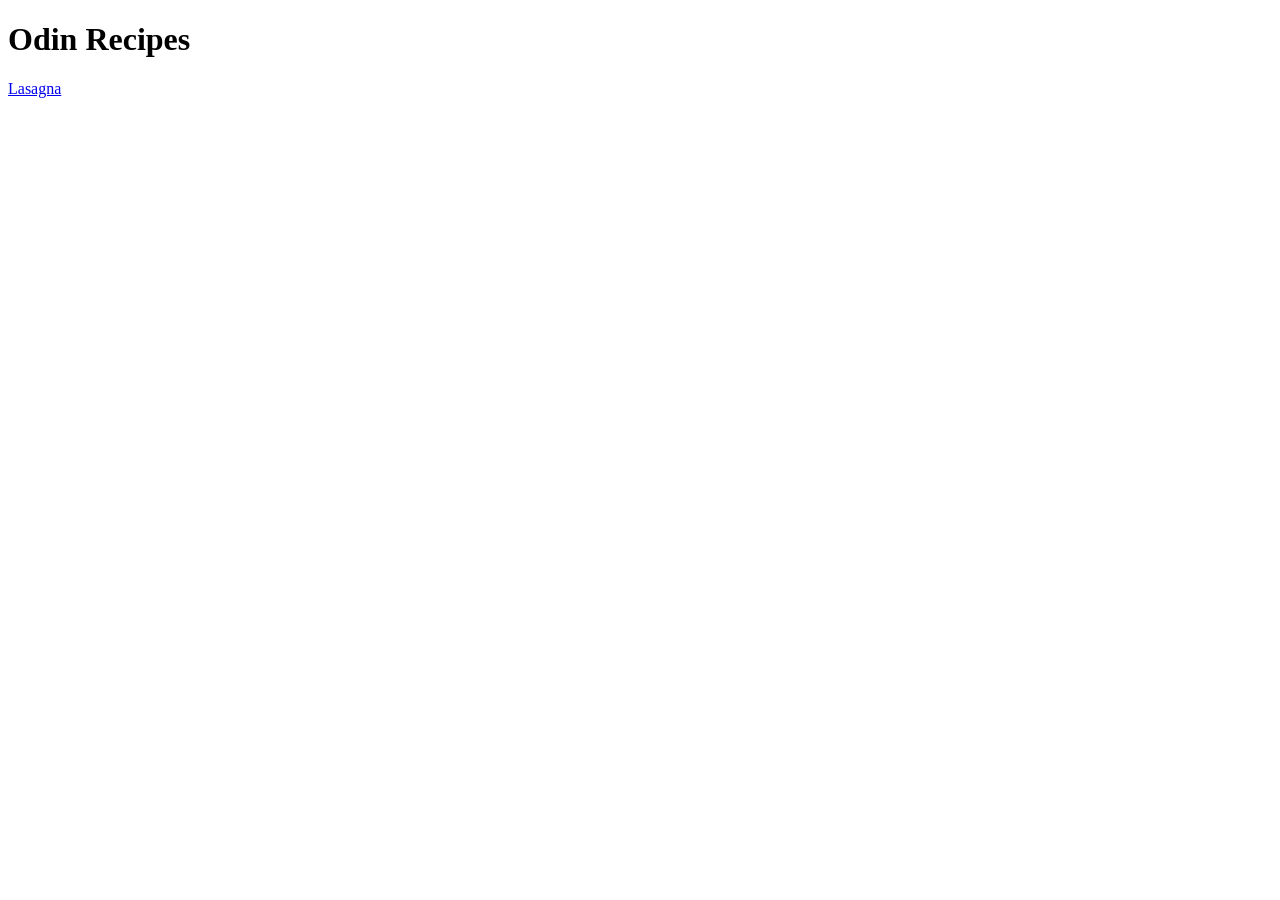
==== index.html @ 02d5aa1d "Make index and lasagna pages" ====
<!DOCTYPE html>
<html lang="en">
    <head>
        <meta charset="utf-8">
	<title>Odin Recipes</title>
    </head>

    <body>
        <h1>Odin Recipes</h1>
	<a href="./recipes/lasagna.html">Lasagna</a>
    </body>
</html>
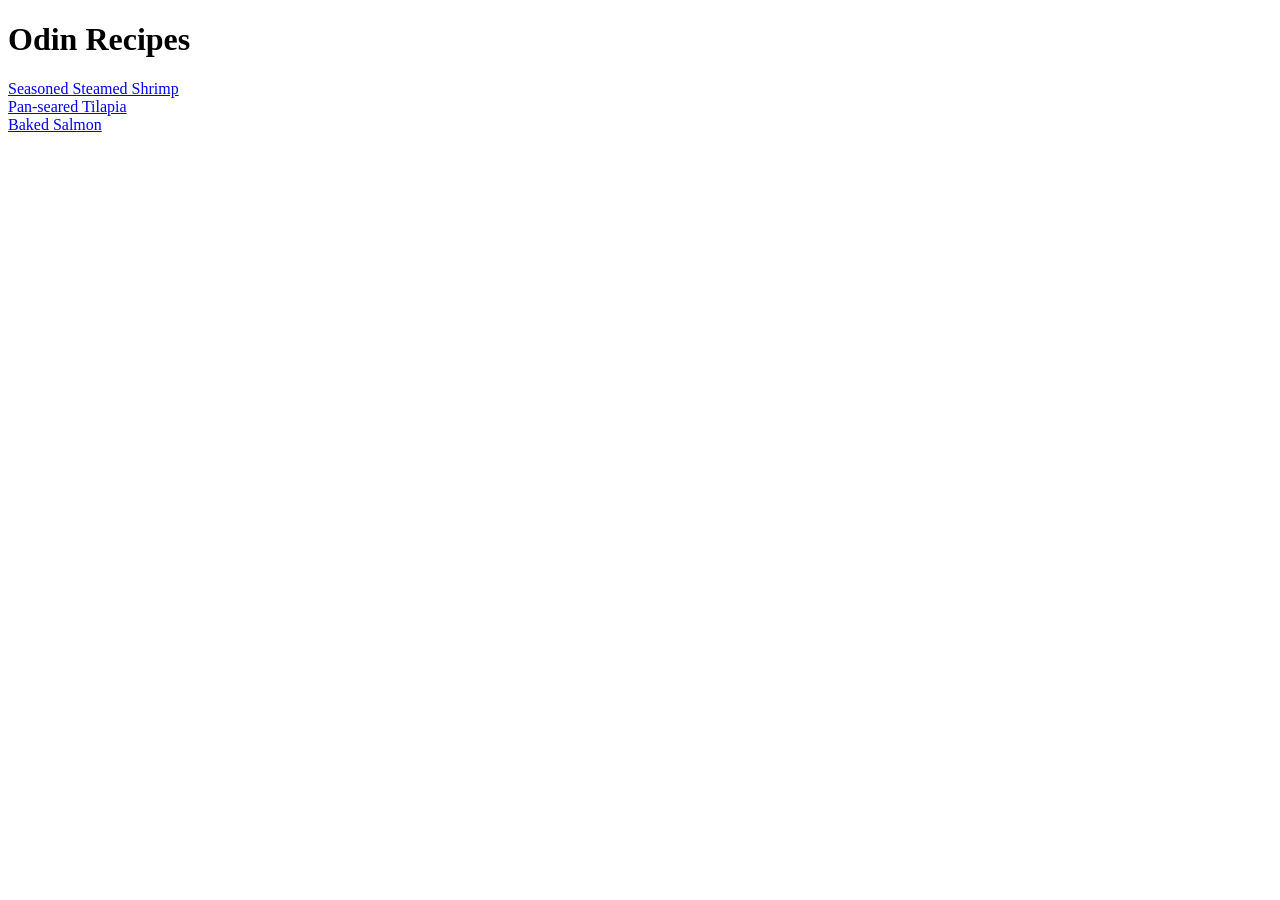
==== commit 5ad54332: "Add the webpages" ====
--- a/index.html
+++ b/index.html
@@ -7,6 +7,10 @@
 
     <body>
         <h1>Odin Recipes</h1>
-	<a href="./recipes/lasagna.html">Lasagna</a>
+	<a href="./recipes/shrimp.html">Seasoned Steamed Shrimp</a>
+    <br />
+    <a href="./recipes/tilapia.html">Pan-seared Tilapia</a>
+    <br />
+    <a href="./recipes/salmon.html">Baked Salmon</a>
     </body>
 </html>
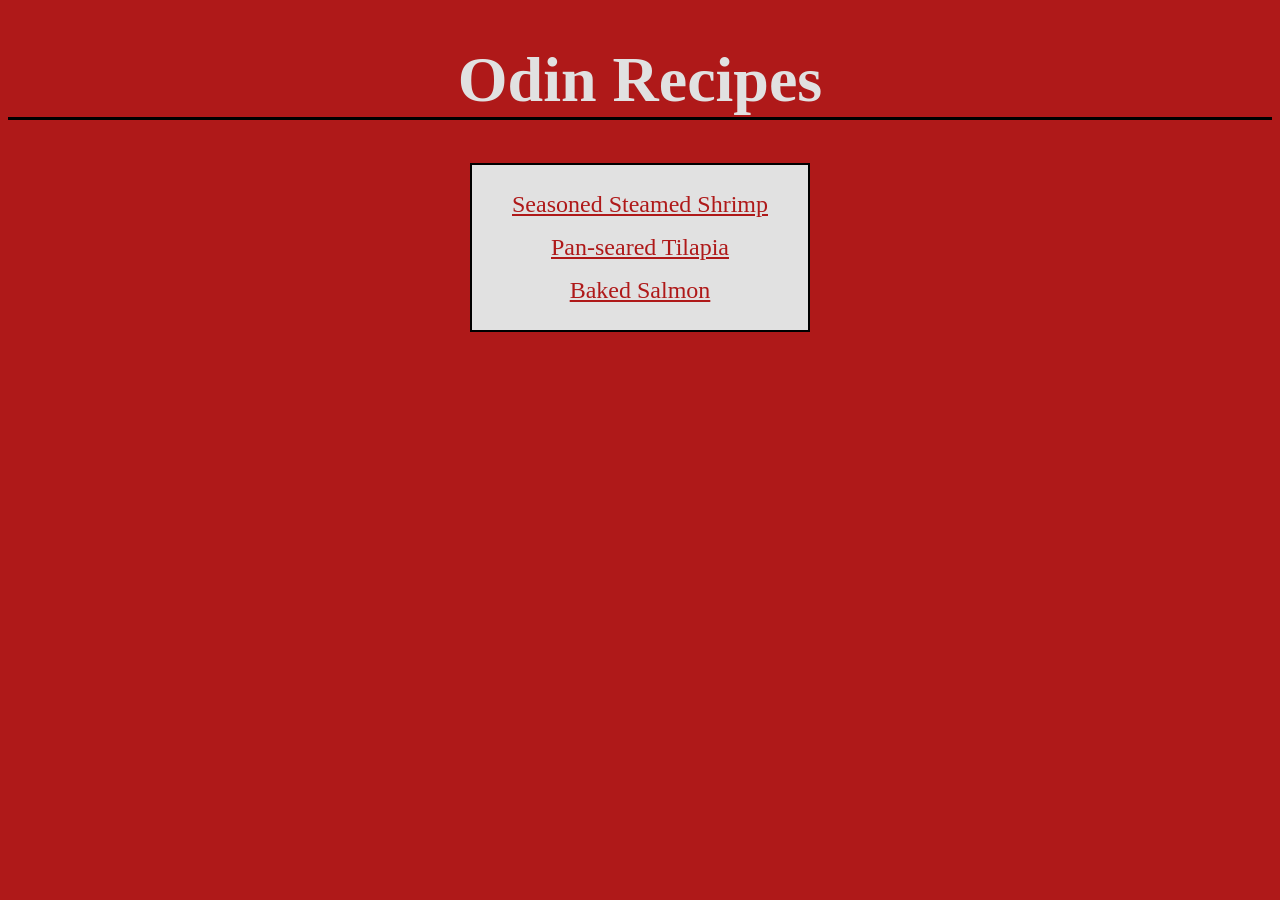
==== commit 3e21ef0c: "Add CSS to pages" ====
--- a/index.html
+++ b/index.html
@@ -2,15 +2,16 @@
 <html lang="en">
     <head>
         <meta charset="utf-8">
+	<link rel="stylesheet" href="style.css">
 	<title>Odin Recipes</title>
     </head>
 
     <body>
         <h1>Odin Recipes</h1>
-	<a href="./recipes/shrimp.html">Seasoned Steamed Shrimp</a>
-    <br />
-    <a href="./recipes/tilapia.html">Pan-seared Tilapia</a>
-    <br />
-    <a href="./recipes/salmon.html">Baked Salmon</a>
+	<div class="recipes">
+	    <p><a href="./recipes/shrimp.html">Seasoned Steamed Shrimp</a></p>
+            <p><a href="./recipes/tilapia.html">Pan-seared Tilapia</a></p>
+	    <p><a href="./recipes/salmon.html">Baked Salmon</a></p>
+	</div>
     </body>
 </html>
--- a/style.css
+++ b/style.css
@@ -0,0 +1,33 @@
+body {
+    background-color: rgb(175, 25, 25);
+    color: rgb(225, 225, 225);
+    font-family: "Georgia", serif;
+    text-align: center;
+}
+
+h1 {
+    font-size: 64px;
+    border-bottom: 3px solid black;
+}
+
+a {
+    font-size: 24px;
+}
+
+.recipes {
+    width: 25%;
+    text-align: center;
+    margin: auto;
+    padding: 10px;
+    border: 2px solid black;
+    background-color: rgb(225, 225, 225);
+    color: rgb(175, 25, 25);
+}
+
+a:link, a:visited {
+    color: rgb(175, 25, 25);
+}
+
+a:hover, a:active {
+    color: rgb(125, 25, 25);
+}
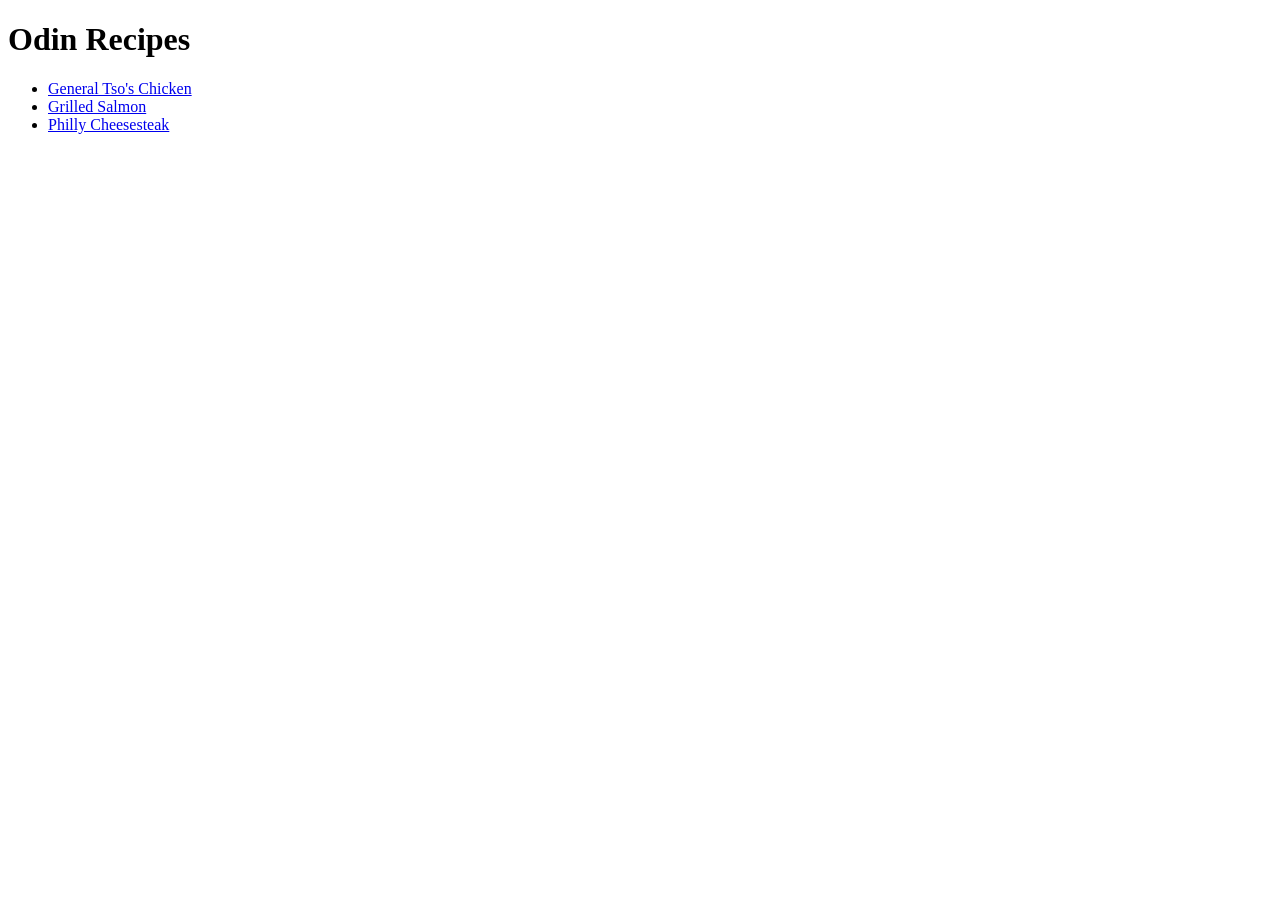
==== commit 7bcb8c86: "Add the index and recipe files. Add dish images." ====
--- a/index.html
+++ b/index.html
@@ -1,17 +1,16 @@
 <!DOCTYPE html>
 <html lang="en">
     <head>
-        <meta charset="utf-8">
-	<link rel="stylesheet" href="style.css">
-	<title>Odin Recipes</title>
+        <meta charset="UTF-8">
+        <meta name="viewport" content="width=device-width, initial-scale=1.0">
+        <title>Odin Recipes</title>
     </head>
-
     <body>
         <h1>Odin Recipes</h1>
-	<div class="recipes">
-	    <p><a href="./recipes/shrimp.html">Seasoned Steamed Shrimp</a></p>
-            <p><a href="./recipes/tilapia.html">Pan-seared Tilapia</a></p>
-	    <p><a href="./recipes/salmon.html">Baked Salmon</a></p>
-	</div>
+        <ul>
+            <li><a href="recipes/general-tsos.html">General Tso's Chicken</a></li>
+            <li><a href="recipes/salmon.html">Grilled Salmon</a></li>
+            <li><a href="recipes/cheesesteak.html">Philly Cheesesteak</a></li> 
+        </ul>
     </body>
 </html>
